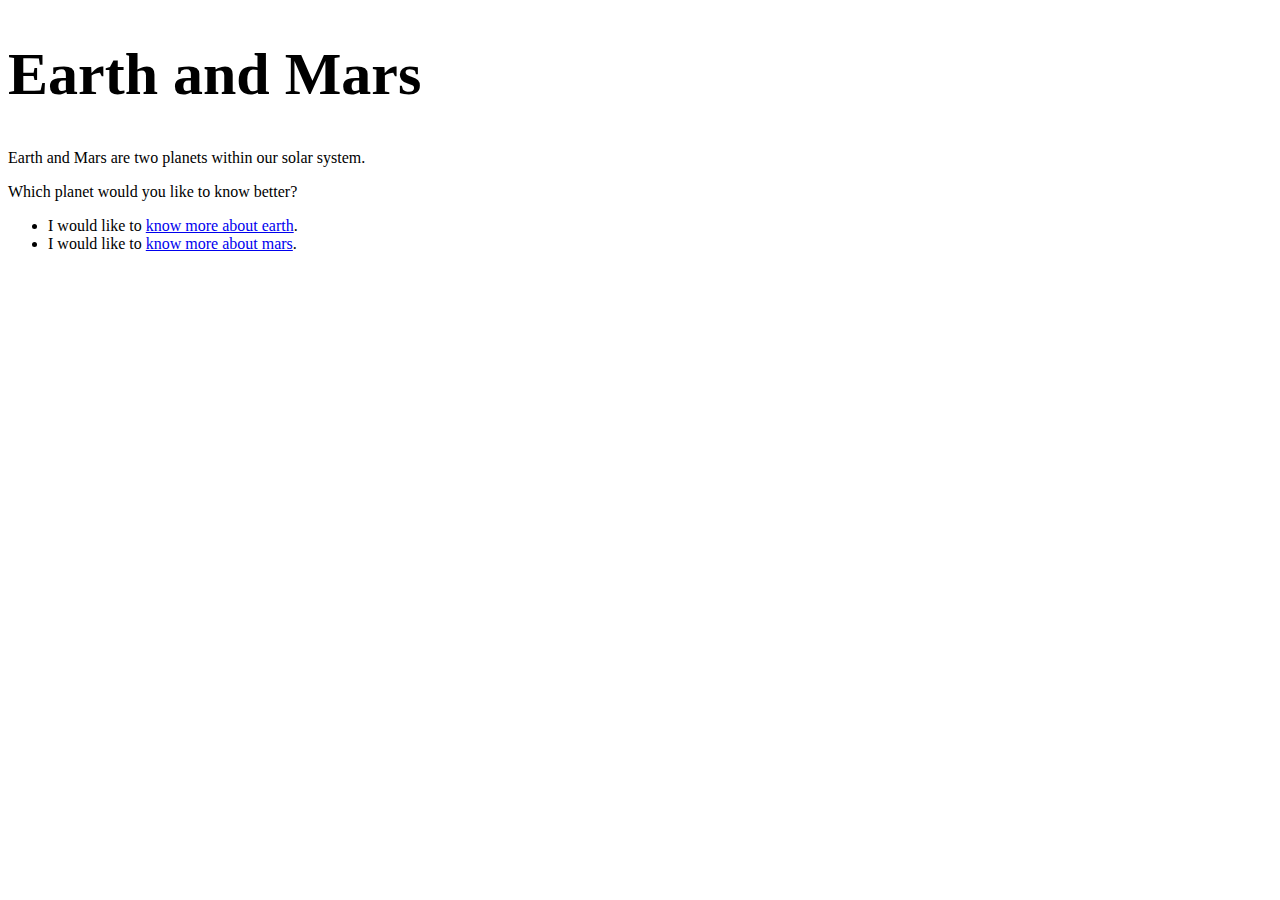
==== index.html @ ffa7653a "Created the homepage of the website" ====
<!DOCTYPE html>
<html>
    <head>
        <title>Homepage</title>
    </head>
    <body>
        <h1 style="font-size: 60px;">Earth and Mars</h1> 
        <p>Earth and Mars are two planets within our solar system.</p>
        <p>Which planet would you like to know better?
            <ul>
                <li>I would like to <a href="earth.html">know more about earth</a>.</li>
                <li>I would like to <a href="mars.html">know more about mars</a>.</li>
            </ul>
        </p>
    </body>
</html>
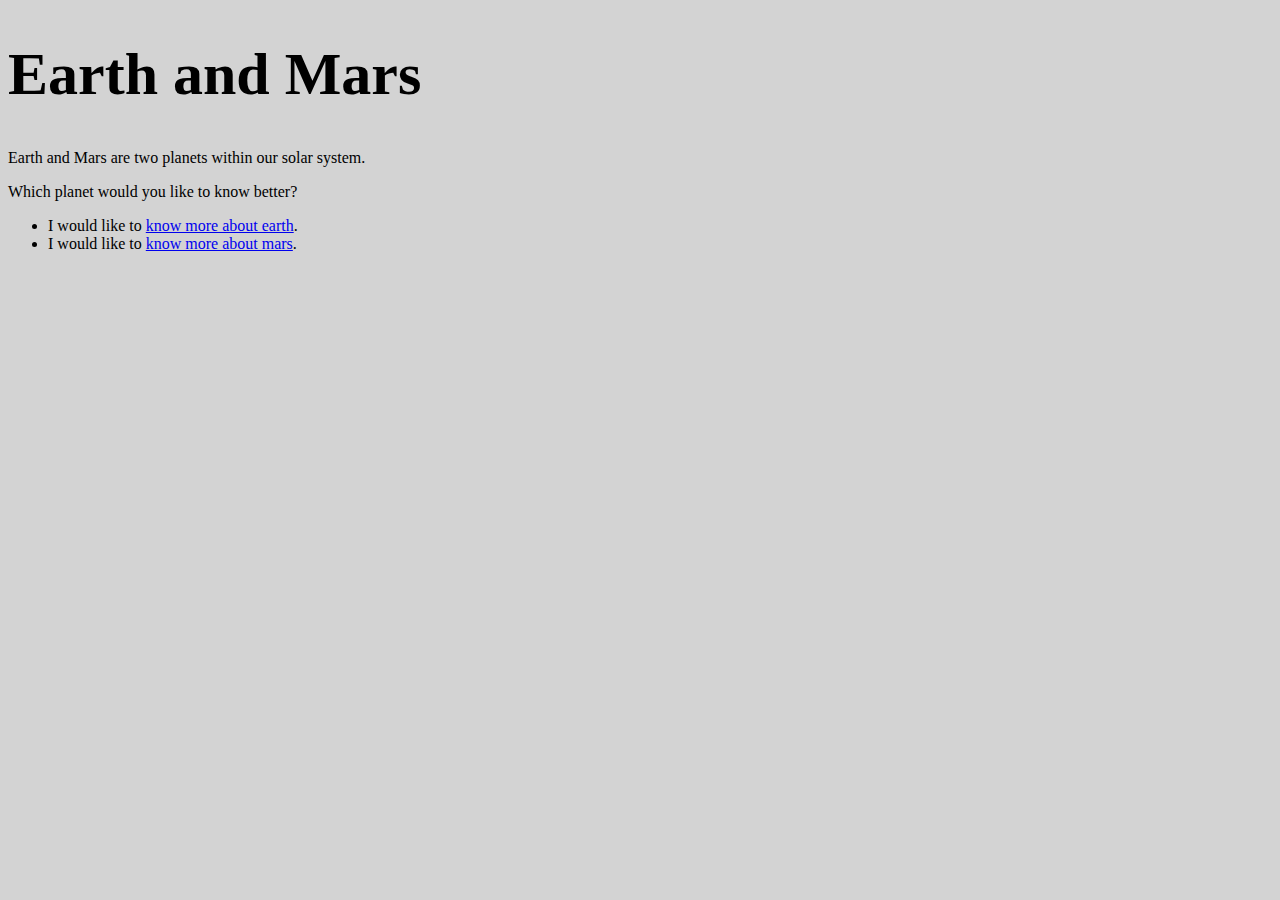
==== commit aa223551: "Added background color to the index.html and earth.html files" ====
--- a/index.html
+++ b/index.html
@@ -3,7 +3,7 @@
     <head>
         <title>Homepage</title>
     </head>
-    <body>
+    <body style="background-color: #d3d3d3;">
         <h1 style="font-size: 60px;">Earth and Mars</h1> 
         <p>Earth and Mars are two planets within our solar system.</p>
         <p>Which planet would you like to know better?
@@ -13,4 +13,4 @@
             </ul>
         </p>
     </body>
-</html>+</html>
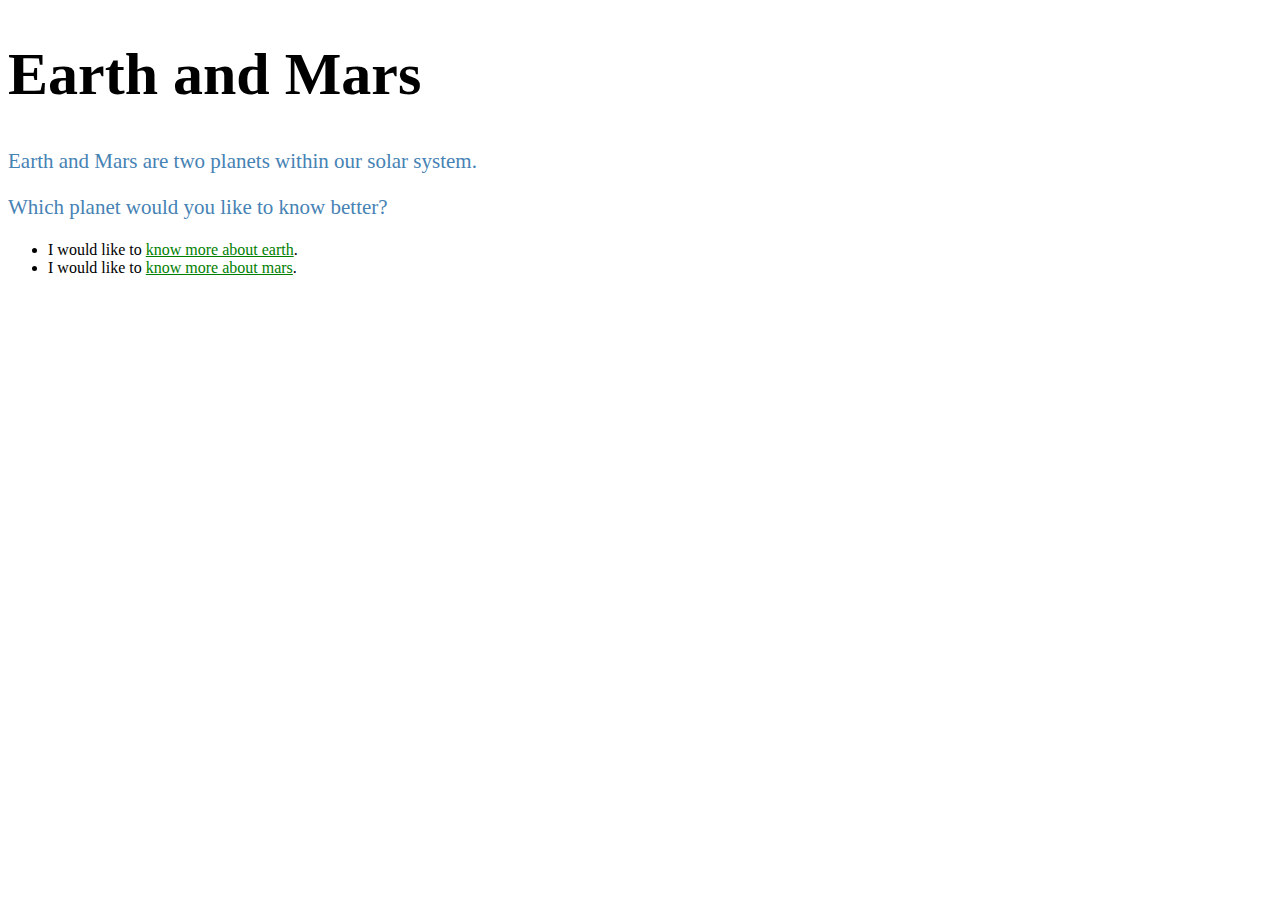
==== commit 6c6e4715: "Modified the homepage, using internal CSS" ====
--- a/index.html
+++ b/index.html
@@ -2,9 +2,23 @@
 <html>
     <head>
         <title>Homepage</title>
+        <style>
+            h1 {
+                font-size: 60px;
+            }
+
+            p {
+                font-size: 21px;
+                color: steelblue;
+            }
+
+            a {
+                color: green;
+            }
+        </style>
     </head>
-    <body style="background-color: #d3d3d3;">
-        <h1 style="font-size: 60px;">Earth and Mars</h1> 
+    <body>
+        <h1>Earth and Mars</h1> 
         <p>Earth and Mars are two planets within our solar system.</p>
         <p>Which planet would you like to know better?
             <ul>
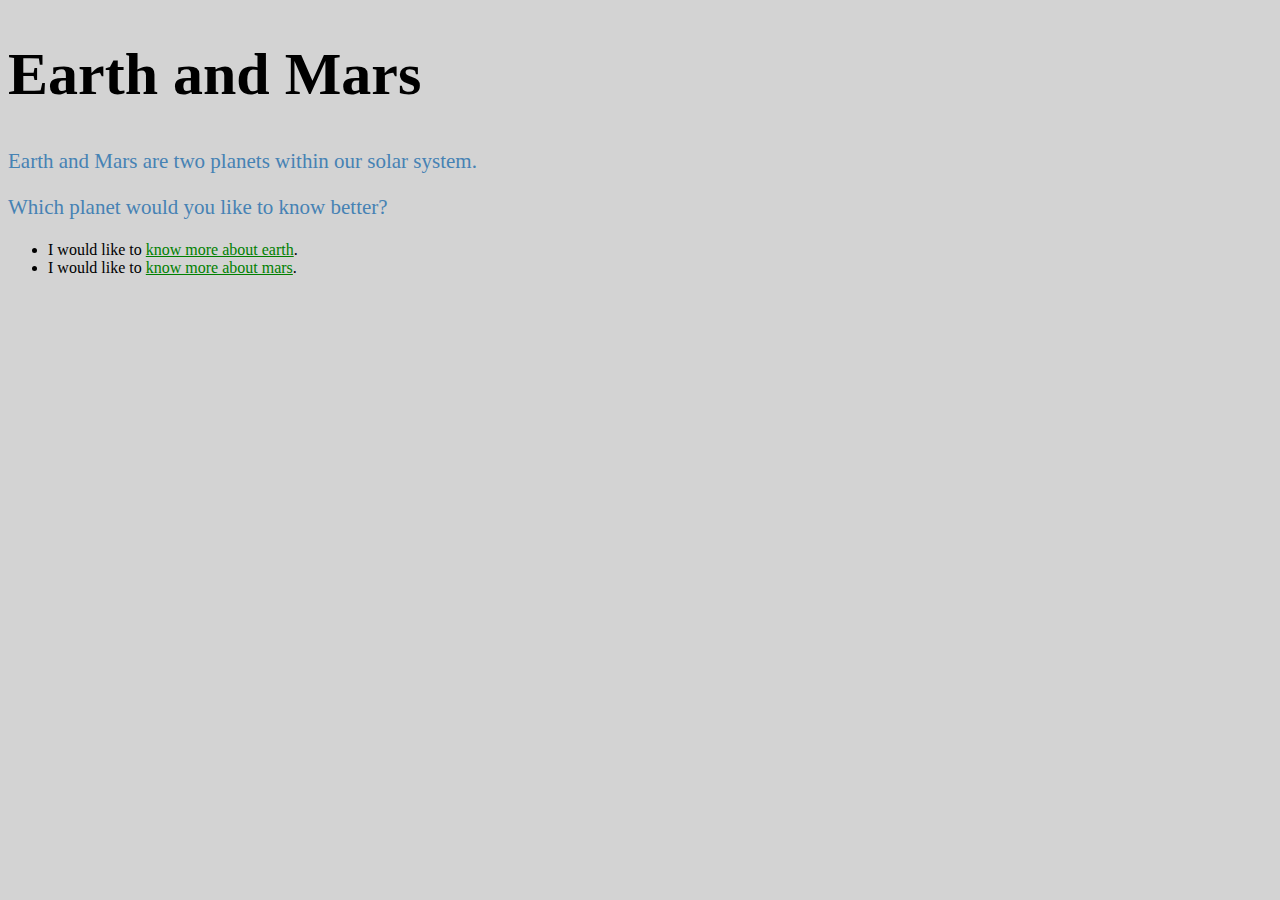
==== commit 9d1998c8: "Changed the background color of the homepage and modified the Earth page, with some internal CSS" ====
--- a/index.html
+++ b/index.html
@@ -3,6 +3,10 @@
     <head>
         <title>Homepage</title>
         <style>
+            body {
+                background-color: #d3d3d3;
+            }
+
             h1 {
                 font-size: 60px;
             }
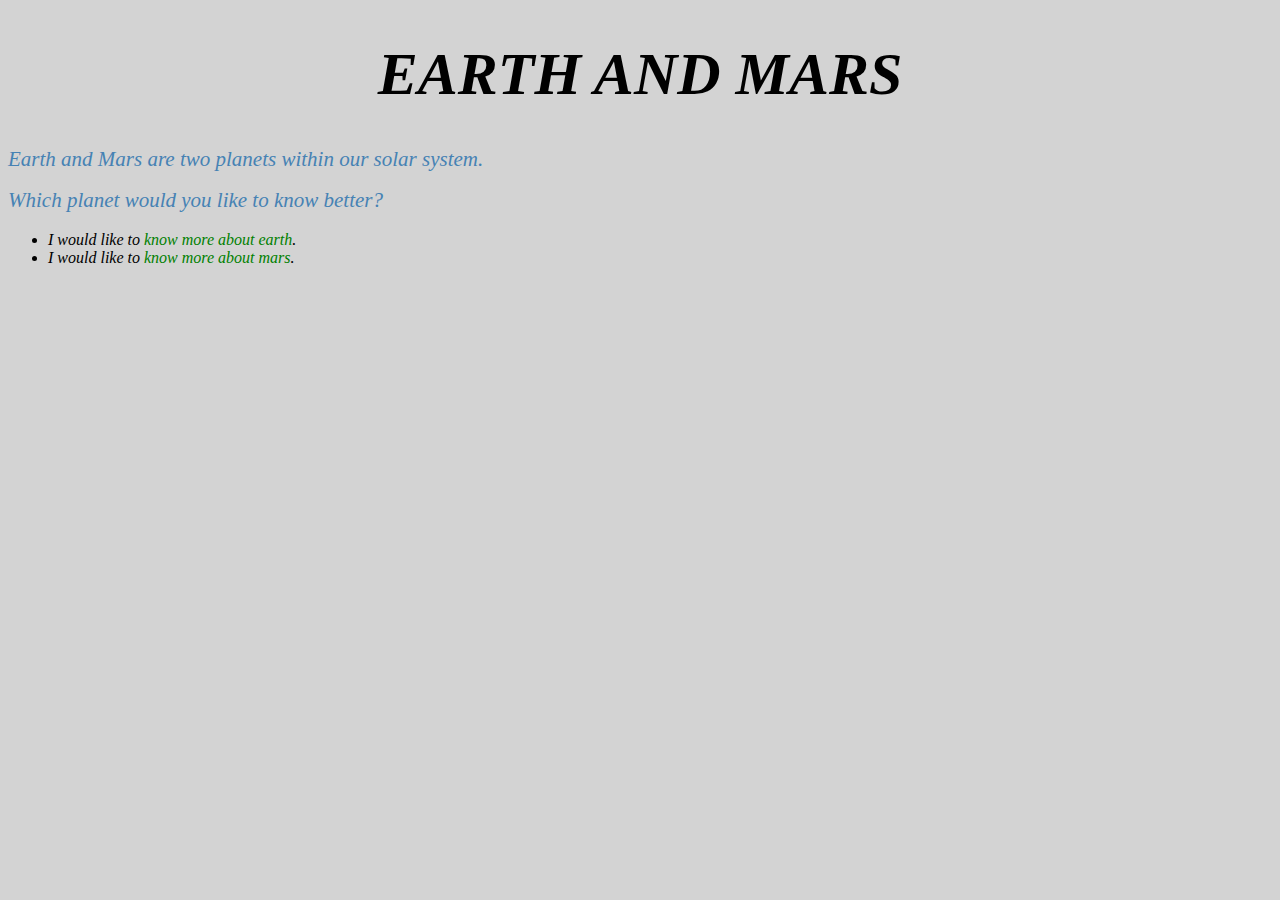
==== commit 8211fe08: "Added comments in the homepage document" ====
--- a/index.html
+++ b/index.html
@@ -1,7 +1,11 @@
 <!DOCTYPE html>
+<!-- The homepage for the website -->
 <html>
     <head>
         <title>Homepage</title>
+        <link href="css/style.css" rel="stylesheet">
+
+        <!-- Some internal CSS -->
         <style>
             body {
                 background-color: #d3d3d3;
--- a/css/style.css
+++ b/css/style.css
@@ -0,0 +1,31 @@
+/* This CSS stylesheet contains the styling code for the Earth-and-Mars website */
+body {
+    font-family: "Cambria";
+    font-style: italic;
+}
+
+h1 {
+    text-align: center;
+    text-transform: uppercase;
+}
+
+p {
+    text-align: justify;
+    line-height: 20px;
+}
+
+a {
+    text-decoration: none;
+}
+
+.intro {
+    font-size: 24px;
+}
+
+#earth-title {
+    color: rgb(35, 187, 35);
+}
+
+#mars-title {
+    color: lightsalmon;
+}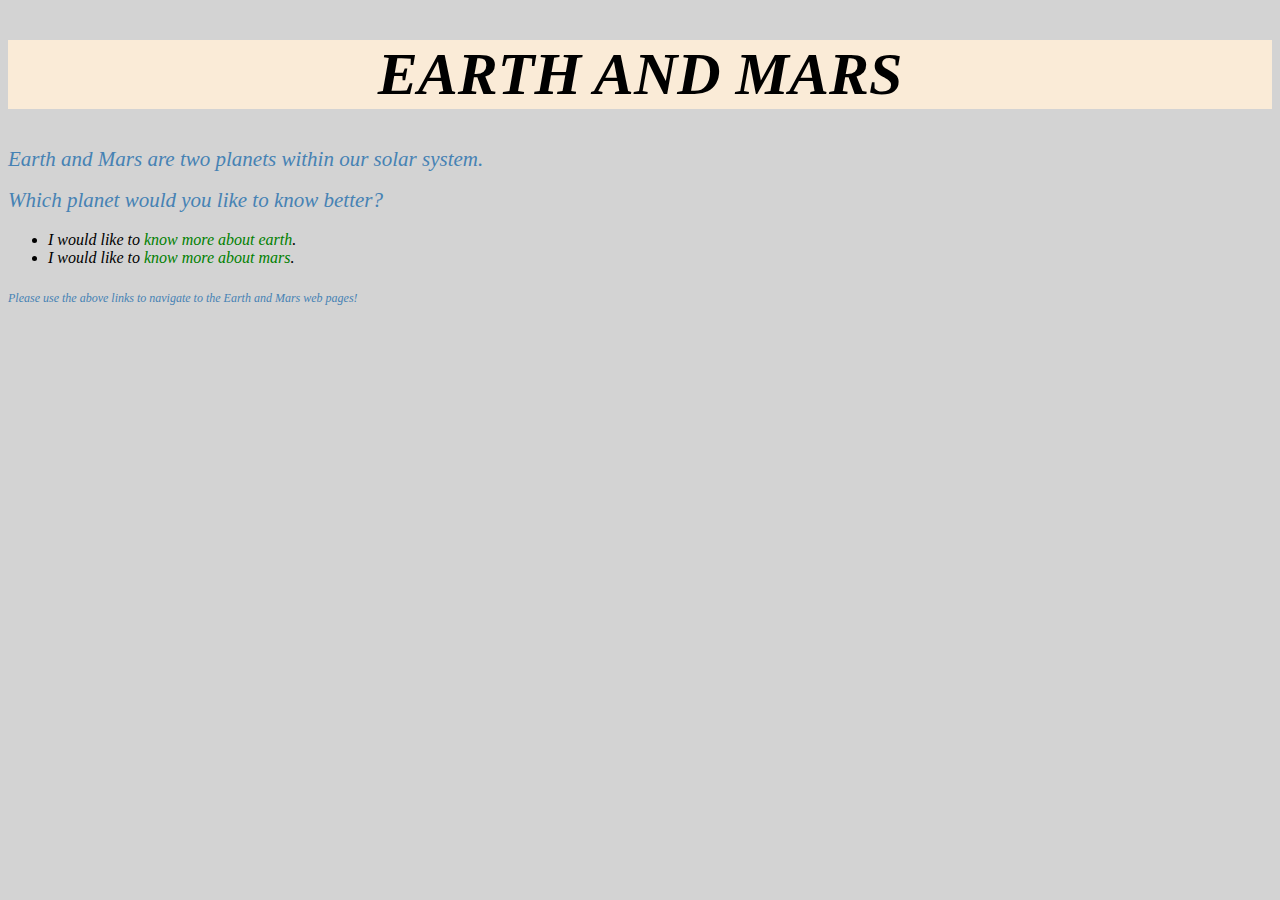
==== commit 097e643d: "Divided the content of the homepage into a header, a main section and a footer" ====
--- a/index.html
+++ b/index.html
@@ -26,13 +26,22 @@
         </style>
     </head>
     <body>
-        <h1>Earth and Mars</h1> 
-        <p>Earth and Mars are two planets within our solar system.</p>
-        <p>Which planet would you like to know better?
-            <ul>
-                <li>I would like to <a href="earth.html">know more about earth</a>.</li>
-                <li>I would like to <a href="mars.html">know more about mars</a>.</li>
-            </ul>
-        </p>
+        <header>
+            <h1>Earth and Mars</h1> 
+        </header>
+
+        <main>
+            <p>Earth and Mars are two planets within our solar system.</p>
+            <p>Which planet would you like to know better?
+                <ul>
+                    <li>I would like to <a href="earth.html">know more about earth</a>.</li>
+                    <li>I would like to <a href="mars.html">know more about mars</a>.</li>
+                </ul>
+            </p>
+        </main>
+
+        <footer>
+            <p class="footer-font">Please use the above links to navigate to the Earth and Mars web pages!</p>
+        </footer>
     </body>
 </html>
--- a/css/style.css
+++ b/css/style.css
@@ -23,9 +23,21 @@
 }
 
 #earth-title {
-    color: rgb(35, 187, 35);
+    color: #2a8442;
 }
 
 #mars-title {
     color: lightsalmon;
+}
+
+.footer-font {
+    font-size: 12px;
+}
+
+header {
+    background-color: antiquewhite; /* For all the headers, in all the web pages */
+}
+
+.earth-header {
+    background-color: rgba(1, 1, 7, 0.651);
 }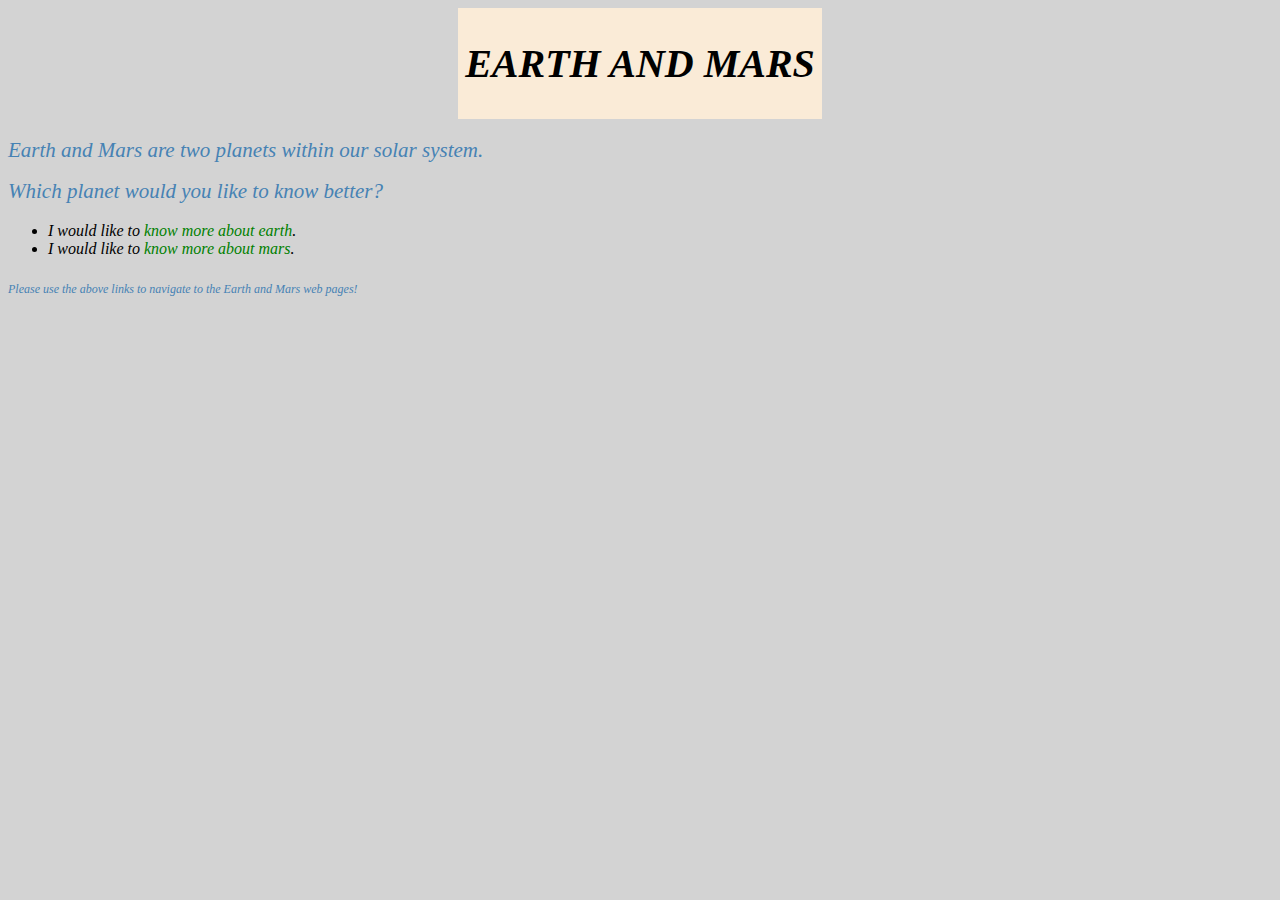
==== commit 6102858a: "Added some padding to the title of each web page" ====
--- a/index.html
+++ b/index.html
@@ -27,7 +27,7 @@
     </head>
     <body>
         <header>
-            <h1>Earth and Mars</h1> 
+            <h1 style="font-size: 40px;">Earth and Mars</h1> 
         </header>
 
         <main>
--- a/css/style.css
+++ b/css/style.css
@@ -1,4 +1,6 @@
 /* This CSS stylesheet contains the styling code for the Earth-and-Mars website */
+
+/* General */
 body {
     font-family: "Cambria";
     font-style: italic;
@@ -22,22 +24,36 @@
     font-size: 24px;
 }
 
+header {
+    background-color: antiquewhite; /* For all the headers, in all the web pages */
+    padding: 5px; /* Padding =  More background around the element; Margin = More empty space around the element */
+    margin-left: 450px;
+    margin-right: 450px;
+}
+
+.center {
+    display: block;
+    margin-left: auto;
+    margin-right: auto; /* If we have margin: a b c then the left and right margins take up the value 'b'. The left and right margin
+    values are the same and the top and bottom margin values are the same, if one or more margin values are missing in the input */
+    width: 50%;
+}
+
+/* Selectors for the homepage */
+.footer-font {
+    font-size: 12px;
+}
+
+/* Selectors for the Earth page */
 #earth-title {
     color: #2a8442;
 }
 
+.earth-header {
+    background-color: rgba(1, 1, 7, 0.651);
+}
+
+/* Selectors for the Mars page */
 #mars-title {
     color: lightsalmon;
-}
-
-.footer-font {
-    font-size: 12px;
-}
-
-header {
-    background-color: antiquewhite; /* For all the headers, in all the web pages */
-}
-
-.earth-header {
-    background-color: rgba(1, 1, 7, 0.651);
 }